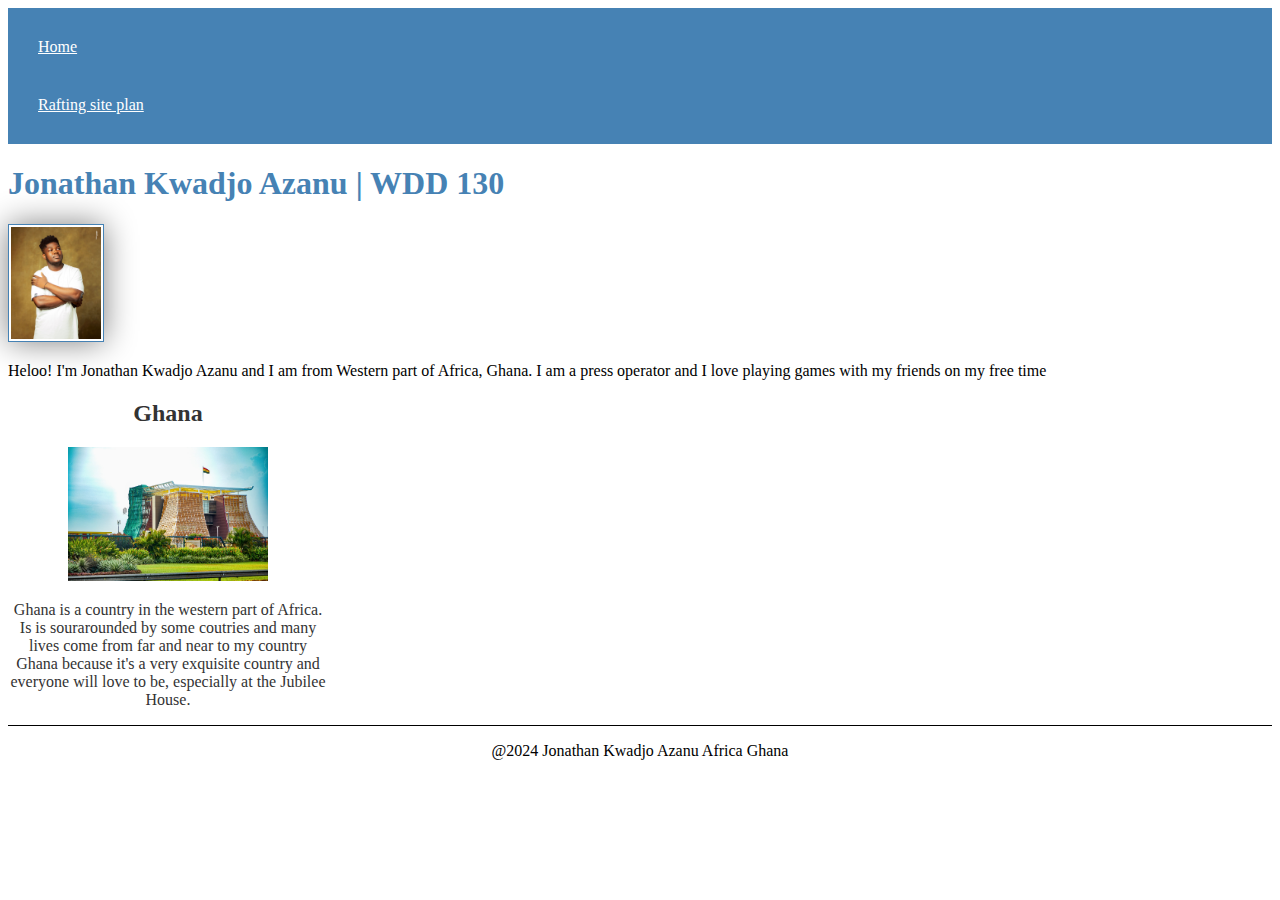
==== index.html @ ba43d6d4 "help" ====
<!DOCTYPE html>
<html lang="en-US">
    <head>
        <meta charset="utf-8">
        <meta name="viewport" content="width=device-width,initial-scale=1.0">
        <title>Jonathan Kwadjo Azanu | WDD 130</title>
        <meta name="description" content="Hello! My name is Jonathan Kwadjo Azanu, and I am doing Web and Computer programming course. The purpose of the page is to encourage everyone that comes into my page that, everything is possible if you have God in your live.">
        <meta name="author" content="Jonathan Kwadjo Azanu">
        <link rel="stylesheet" href="styles/styles.css">
    </head>

    <body>
        <header>
            <nav>
                <a href="H">Home</a>
                <a href="wwr/site-plan-rafting.html">Rafting site plan</a>
            </nav>
        </header>
        <main>
            <h1>Jonathan Kwadjo Azanu | WDD 130</h1>
            <img src="images/profile.jpg" alt="Hi there, my name is Jonathan Kwadjo Azanu" width="200">
            <p>Heloo! I'm Jonathan Kwadjo Azanu and I am from Western part of Africa, Ghana. I am a press operator and I love playing games with my friends on my free time</p>
        </main>
        <aside>
            <h2>Ghana</h2>
            <img src="images/Accra.jpg" alt="Ghana Jubilee House">
            <p>Ghana is a country in the western part of Africa. Is is sourarounded by some coutries and many lives come from far and near to my country Ghana because it's a very exquisite country and everyone will love to be, especially at the Jubilee House. </p>
        </aside>
        <footer>
            <p>@2024 Jonathan Kwadjo Azanu Africa Ghana</p>
        </footer>
    </body>
</html>
---- styles/styles.css ----
nav {
    background-color:   steelblue;
    padding: 10px;
}

nav a {
    color: white;
    display: block;
    padding: 20px;
}

h1 {
    color: steelblue;
}

main img {
    width: 90px;
    height: auto;
    border: 1px solid steelblue;
    padding: 2px;
    box-shadow: 0 0 30px gray;
}

p {
    padding: 0;
}

aside {
    width: 20rem;
    margin: 1rem
    border:1px solid rgba(0, 0, 0, 0.2); /* 1 */
    padding: 1rem
    background-color: #eee;
    color: #333;
    text-align: center;
}

aside img {
    width: 200px;
    height: auto;

}

footer {
    margin-top: 15px;
    border-top: 1px solid #000;
    text-align: center;
}
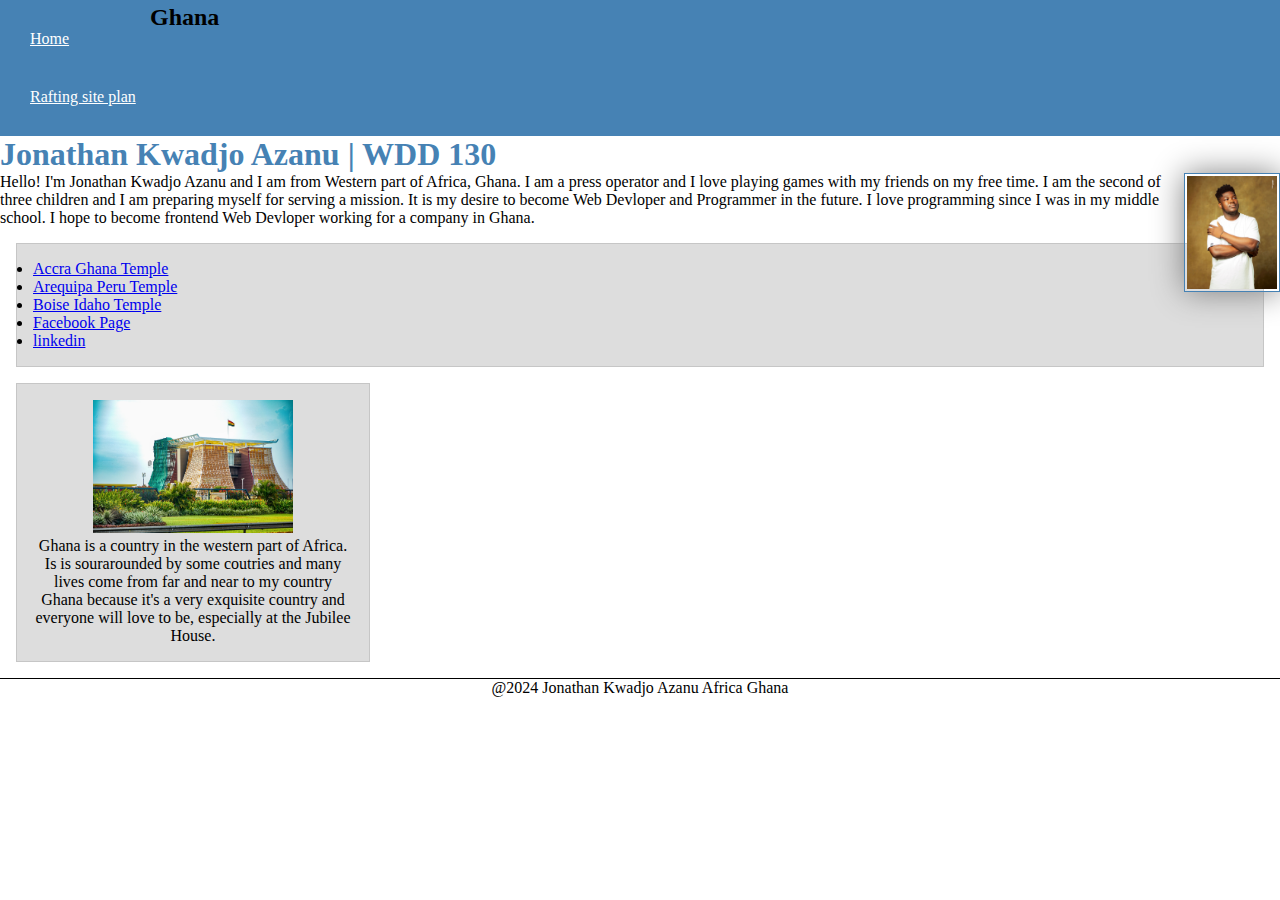
==== commit d467d173: "mmm" ====
--- a/index.html
+++ b/index.html
@@ -19,9 +19,16 @@
         <main>
             <h1>Jonathan Kwadjo Azanu | WDD 130</h1>
             <img src="images/profile.jpg" alt="Hi there, my name is Jonathan Kwadjo Azanu" width="200">
-            <p>Heloo! I'm Jonathan Kwadjo Azanu and I am from Western part of Africa, Ghana. I am a press operator and I love playing games with my friends on my free time</p>
+            <p>Hello! I'm Jonathan Kwadjo Azanu and I am from Western part of Africa, Ghana. I am a press operator and I love playing games with my friends on my free time. I am the second of three children and I am preparing myself for serving a mission. It is my desire to become Web Devloper and Programmer in the future. I love programming since I was in my middle school. I hope to become frontend Web Devloper working for a company in Ghana.</p>
+            <ul class="box">
+                <li><a href="https://www.churchofjesuschrist.org/temples/details/accra-ghana-temple?lang=eng" target="_blank">Accra Ghana Temple</a></li>
+                <li><a href="https://www.churchofjesuschrist.org/temples/details/arequipa-peru-temple?lang=eng" target="_blank">Arequipa Peru Temple</a></li>
+                <li><a href="https://www.churchofjesuschrist.org/temples/details/boise-idaho-temple?lang=eng" target="_blank">Boise Idaho Temple</a></li>
+                <li><a href="https://www.facebook.com/brah.lhexic.1" target="_blank">Facebook Page</a></li>
+                <li><a href="https://www.linkedin.com/in/kwadzojonathan6996/" target="_blank">linkedin</a></li>
+            </ul>
         </main>
-        <aside>
+        <aside class="box">
             <h2>Ghana</h2>
             <img src="images/Accra.jpg" alt="Ghana Jubilee House">
             <p>Ghana is a country in the western part of Africa. Is is sourarounded by some coutries and many lives come from far and near to my country Ghana because it's a very exquisite country and everyone will love to be, especially at the Jubilee House. </p>
--- a/styles/styles.css
+++ b/styles/styles.css
@@ -1,3 +1,8 @@
+* {
+    margin: 0;
+    padding: 0;
+    box-shadow: border-box;
+}
 nav {
     background-color:   steelblue;
     padding: 10px;
@@ -28,7 +33,7 @@
 aside {
     width: 20rem;
     margin: 1rem
-    border:1px solid rgba(0, 0, 0, 0.2); /* 1 */
+    border: 1px solid rgba(0, 0, 0, 0.2); /* 1 */
     padding: 1rem
     background-color: #eee;
     color: #333;
@@ -45,4 +50,24 @@
     margin-top: 15px;
     border-top: 1px solid #000;
     text-align: center;
+}
+
+/* Class Selection */
+.box {
+    margin: 1rem;
+    border: 1px solid rgba(0,0,0,.1);
+    padding: 1rem;
+    background-color: #ddd;
+    color: #000;
+}
+
+main img {
+    /* you most likey will have other declarations here */
+    float: right;
+}
+
+aside h2 {
+    position: absolute;
+    top: 4px;
+    left: 150px;
 }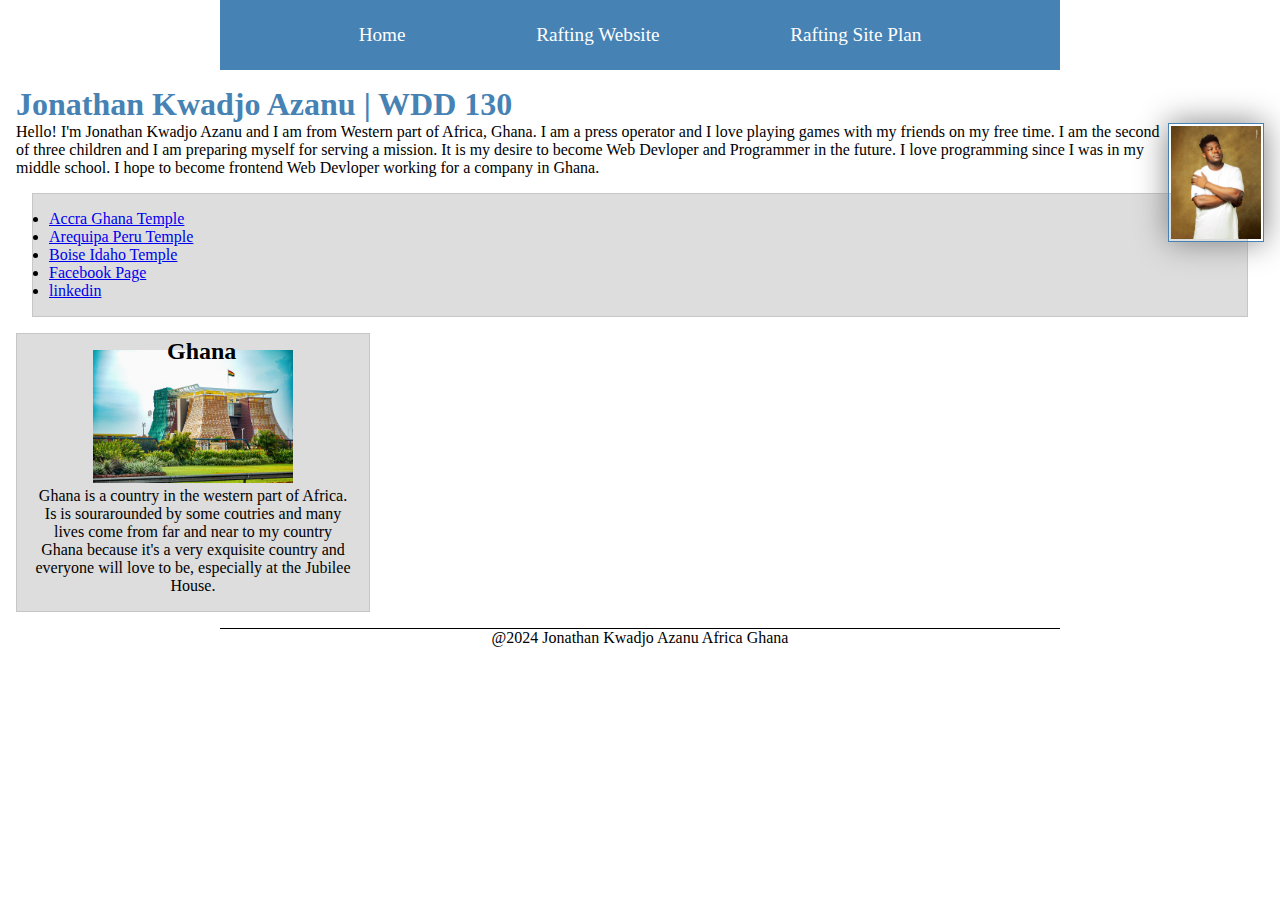
==== commit 2e600858: "week04" ====
--- a/index.html
+++ b/index.html
@@ -13,9 +13,11 @@
         <header>
             <nav>
                 <a href="H">Home</a>
-                <a href="wwr/site-plan-rafting.html">Rafting site plan</a>
+                <a href="wwr/">Rafting Website</a>
+                <a href="wwr/site-plan-rafting.html">Rafting Site Plan</a>
             </nav>
         </header>
+        <div class=“grid”>
         <main>
             <h1>Jonathan Kwadjo Azanu | WDD 130</h1>
             <img src="images/profile.jpg" alt="Hi there, my name is Jonathan Kwadjo Azanu" width="200">
@@ -33,6 +35,7 @@
             <img src="images/Accra.jpg" alt="Ghana Jubilee House">
             <p>Ghana is a country in the western part of Africa. Is is sourarounded by some coutries and many lives come from far and near to my country Ghana because it's a very exquisite country and everyone will love to be, especially at the Jubilee House. </p>
         </aside>
+        </div>
         <footer>
             <p>@2024 Jonathan Kwadjo Azanu Africa Ghana</p>
         </footer>
--- a/styles/styles.css
+++ b/styles/styles.css
@@ -1,3 +1,4 @@
+
 * {
     margin: 0;
     padding: 0;
@@ -5,9 +6,13 @@
 }
 nav {
     background-color:   steelblue;
-    padding: 10px;
+    padding: 1px;
+    
 }
-
+main img{
+    width: 150px;
+    height: auto;
+}
 nav a {
     color: white;
     display: block;
@@ -28,6 +33,11 @@
 
 p {
     padding: 0;
+}
+
+aside {
+    width: 20em;
+    text-align: cen;
 }
 
 aside {
@@ -70,4 +80,42 @@
     position: absolute;
     top: 4px;
     left: 150px;
+}
+
+header, footer {
+    max-width: 840px;
+    margin: 0 auto;
+}
+
+nav {
+    background-color:   steelblue;
+    padding: 1rem;
+    display: flex;
+    justify-content: space-evenly;
+    align-items: center;
+}
+
+nav a {
+    display: block;
+    padding: 0.5rem;
+    text-decoration: none;
+    font-size: 1.2rem;
+    color: #fff; /% shorthand for white %/
+}
+
+.grid {
+    display: grid;
+    align-items: center;
+}
+
+main {
+    grid-column: 2/3;
+    margin: 1rem;
+}
+
+aside{
+    width: 20rem;
+    position: relative;
+    grid-column: 1/2;
+    grid-row: 1/2;
 }